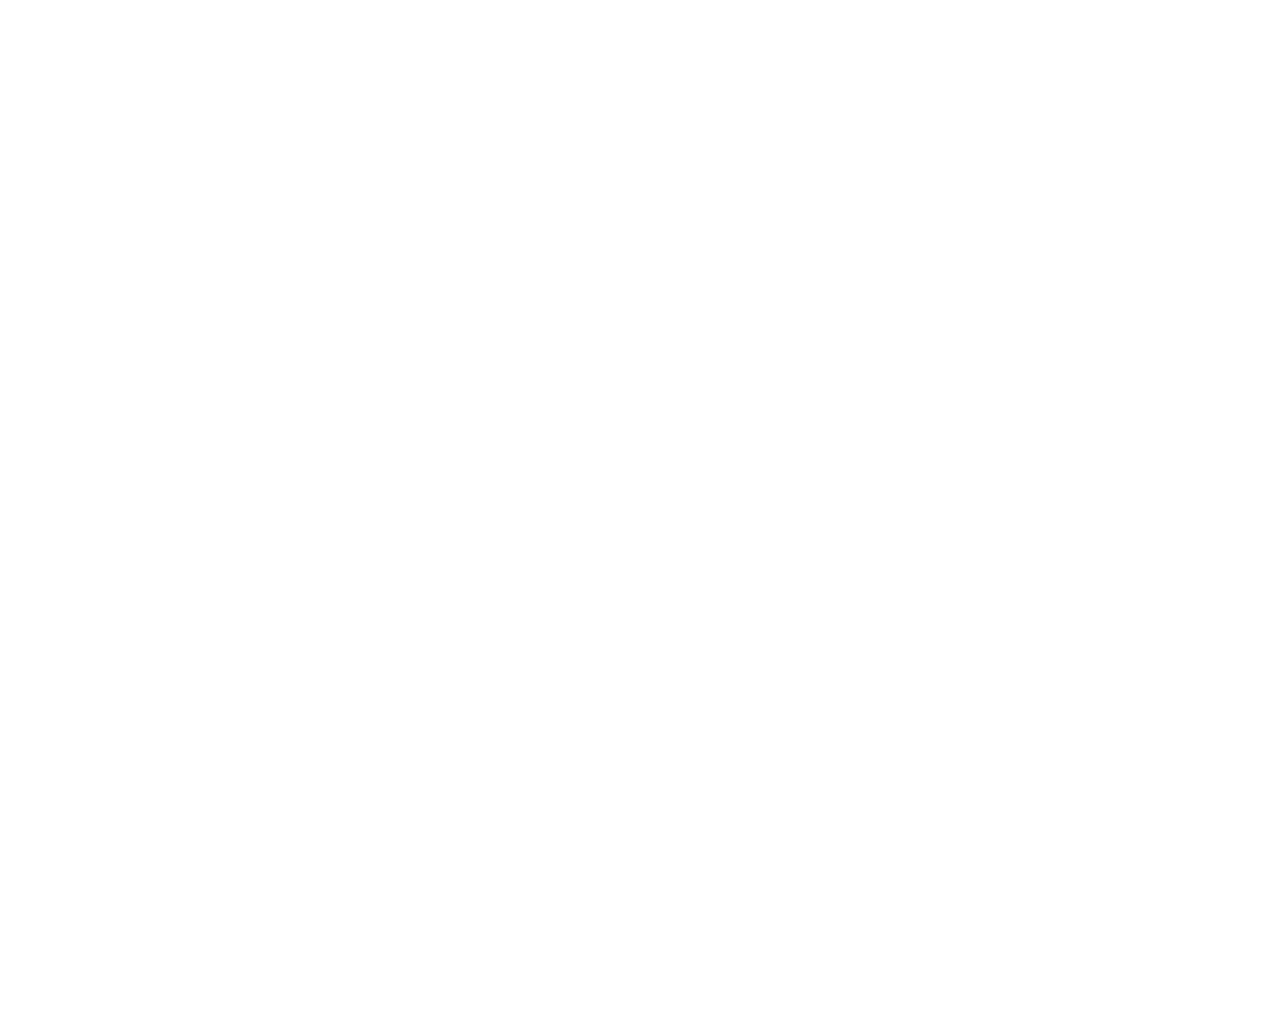
==== indexVik.html @ d2fdc371 "Visualization work" ====
<!DOCTYPE html>
<html lang="en">
<head>
    <meta charset="UTF-8">
    <meta name="viewport" content="width=device-width, initial-scale=1.0">
    <title>Leaflet Map</title>
    <link rel="stylesheet" href="https://unpkg.com/leaflet/dist/leaflet.css" />
    <link rel="stylesheet" href="..//css/style.css">
    <script src="https://unpkg.com/leaflet/dist/leaflet.js"></script>
    <script src="https://cdnjs.cloudflare.com/ajax/libs/d3/7.0.0/d3.min.js"></script>
</head>
<body>

    <!-- Your map container -->
    <div id="map" style="width: 100%; height: 1000px;"></div>
    <!-- Your JavaScript code -->
    <script type="text/javascript" src="logicVik.js"></script>
    
</body>
</html>
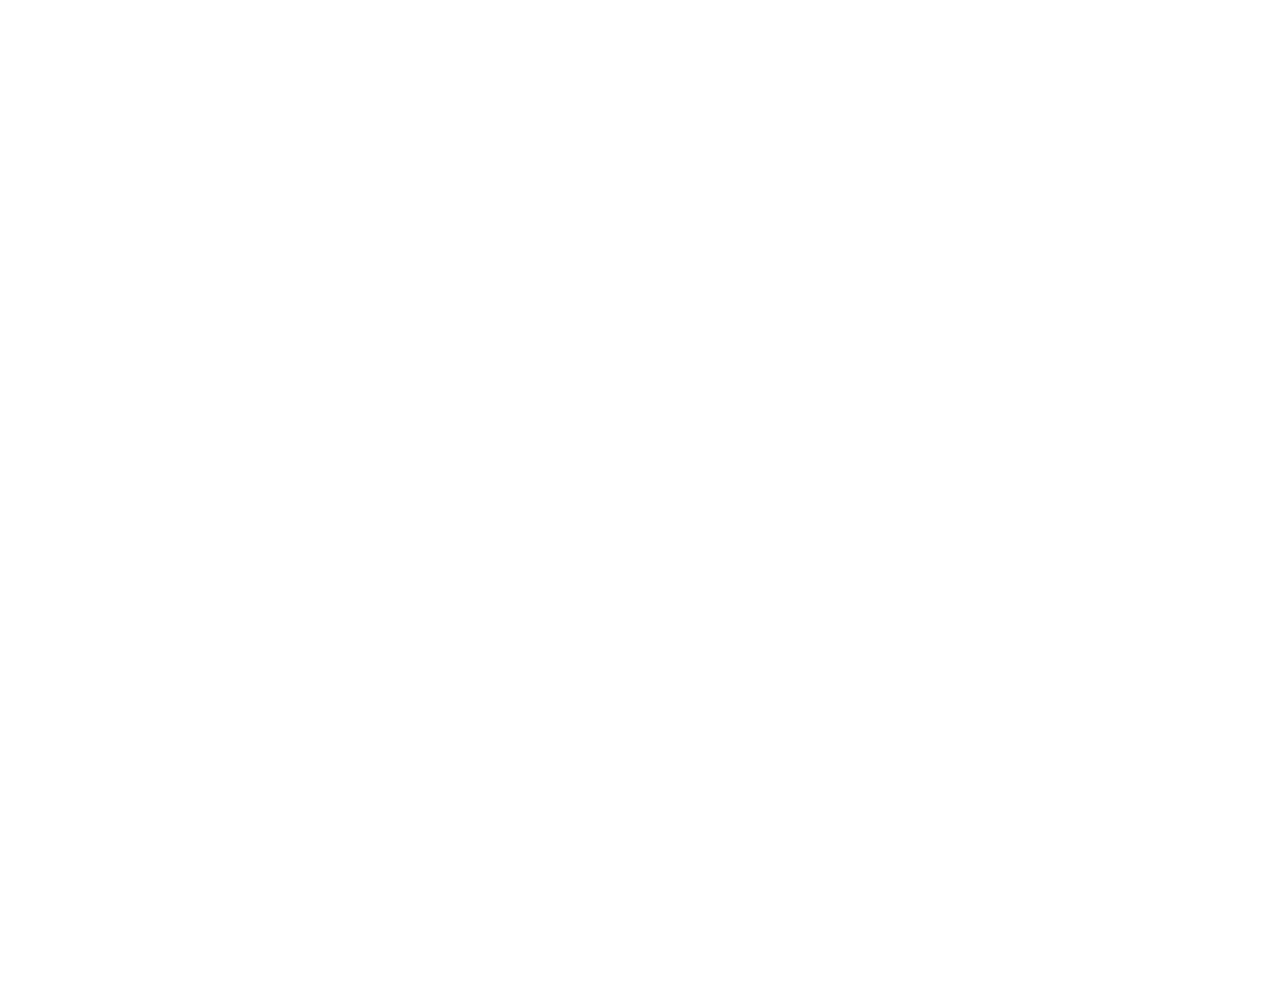
==== commit de8d3e4f: "Editet Path" ====
--- a/indexVik.html
+++ b/indexVik.html
@@ -5,7 +5,7 @@
     <meta name="viewport" content="width=device-width, initial-scale=1.0">
     <title>Leaflet Map</title>
     <link rel="stylesheet" href="https://unpkg.com/leaflet/dist/leaflet.css" />
-    <link rel="stylesheet" href="..//css/style.css">
+    <link rel="stylesheet" href="styleVik.css">
     <script src="https://unpkg.com/leaflet/dist/leaflet.js"></script>
     <script src="https://cdnjs.cloudflare.com/ajax/libs/d3/7.0.0/d3.min.js"></script>
 </head>
--- a/styleVik.css
+++ b/styleVik.css
@@ -0,0 +1,54 @@
+html,
+body,
+#map {
+  height: 100%;
+  height: 100vh;
+  padding: 0;
+  margin: 0;
+}
+
+.popup-image img {
+  max-width: 100%; /* Ensures the image does not exceed the width of the popup */
+  height: auto; /* Allows the image's height to adjust proportionally to its width */
+}
+.legend {
+  line-height: 18px;
+  color: black;
+  background-color: white;
+  padding: 15px;
+  border-radius: 8px;
+}
+ .legend i {
+  width: 18px;
+  height: 18px;
+  float: left;
+  margin-right: 8px;
+}
+/* Switcher */
+.switcher {
+  /* Add styles to position the switcher */
+  position: absolute;
+  bottom: 600px;
+  right: 0px;
+  z-index: 1000; /* Ensure it appears above the map */
+  background-color: white; /* Background color */
+  padding: 10px; /* Add padding */
+  border-radius: 5px; /* Add border radius */
+  border: 1px solid #ccc; /* Add border */
+}
+
+/* Switcher label */
+.switcher label {
+  margin-left: 5px; /* Add margin to the left of the label */
+}
+
+/* Switcher input */
+.switcher input {
+  margin-right: 5px; /* Add margin to the right of the input */
+}
+
+
+/* Popup styles */
+.leaflet-popup-content {
+  width: 200px; /* Adjust the popup width */
+}
